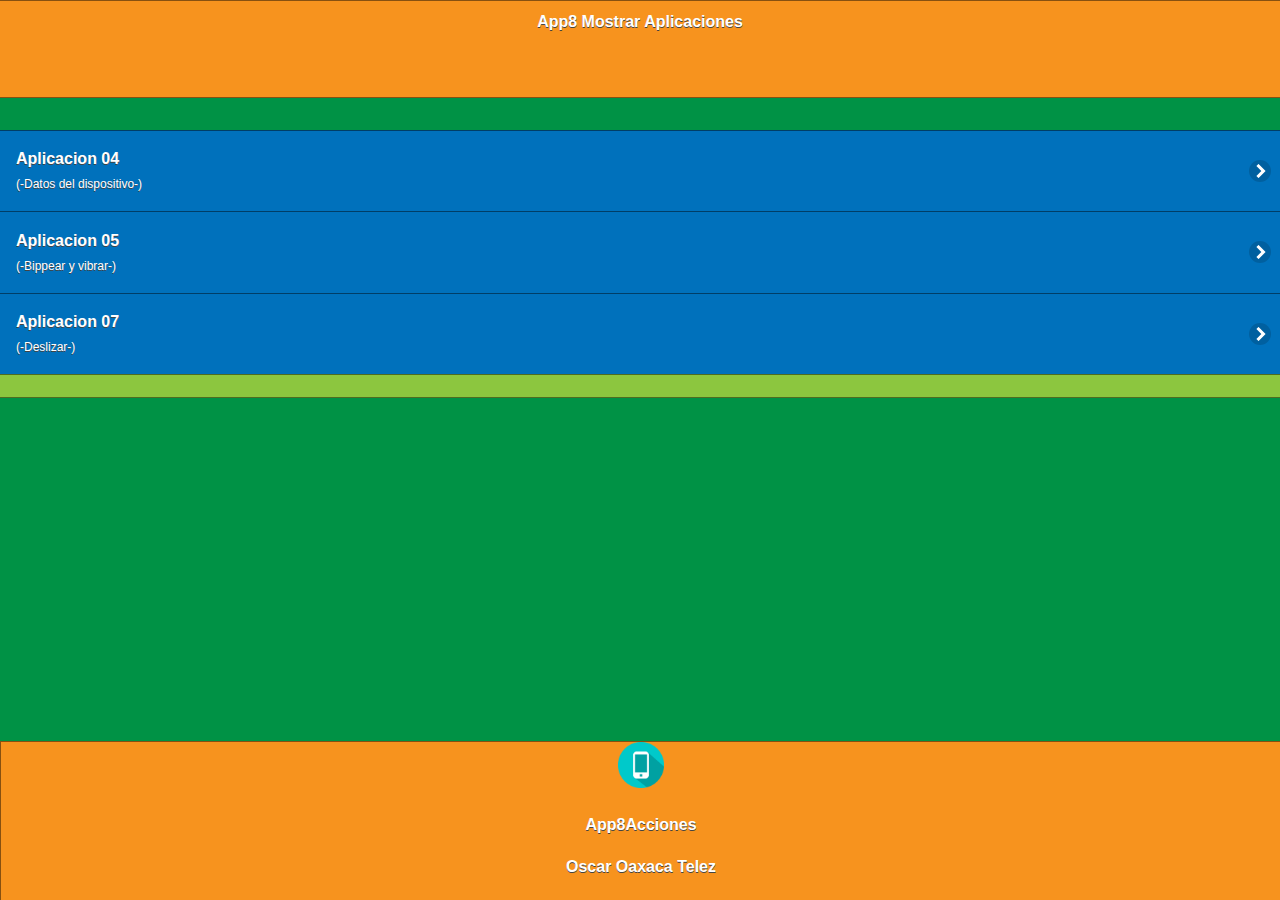
==== index.html @ de4c5adf "app8subida" ====
<!doctype html>
<html>
<head>
<meta charset="utf-8">
<title>octava Aplicacion</title>

<!--grupo CSS-->
<link rel="stylesheet" href="css/jquery.mobile-1.4.5.min.css"/>
<link rel="stylesheet" href="css/tema-app8.min.css"/>
<!--<link rel="stylesheet" href="css/jquery.mobile-1.4.5.min.css"/>
<link rel="stylesheet" href="css/jquery.mobile-1.4.5.min.css"/> -->
<!--grupo JavaScript-->
<script src="js/jquery-1.11.2.min.js"></script>
<script src="js/jquery.mobile-1.4.5.min.js"></script>
<script src="js/acciones.js"></script>
<script src="phonegap/js"></script>
<script type="text/javascript">
function MM_preloadImages() { //v3.0
  var d=document; if(d.images){ if(!d.MM_p) d.MM_p=new Array();
    var i,j=d.MM_p.length,a=MM_preloadImages.arguments; for(i=0; i<a.length; i++)
    if (a[i].indexOf("#")!=0){ d.MM_p[j]=new Image; d.MM_p[j++].src=a[i];}}
}
</script>
</head>

<body>

<div data-role="page" id="Principal">
<div data-role="header" data-add-back-btn="true" data-back-btn-text="Regresar" data-back-btn-theme="b">
<h1>App8 Mostrar Aplicaciones</h1>
<p>&nbsp;</p>
</div>
<div data-role="main" class="ui-content">  </div>
<div>
<ul data-role="listview" data-theme="b" class="ui-listview ui-group-theme-b">
<li class="ui-first-child ui-last-child">
<a href="accesos/datosdispositivo/index.html" target="_self" class="ui-btn ui-btn-icon-right ui-icon-carat-r">
<h2>Aplicacion 04</h2>
<p>(-Datos del dispositivo-)</p>
</a>
<a href="accesos/beep/index.html" target="_self" class="ui-btn ui-btn-icon-right ui-icon-carat-r">
<h2>Aplicacion 05</h2>
<p>(-Bippear y vibrar-)</p>
</a>
<a href="accesos/aplic7/index.html" target="_self" class="ui-btn ui-btn-icon-right ui-icon-carat-r">
<h2>Aplicacion 07</h2>
<p>(-Deslizar-)</p>
</a></li>
<li class="ui-first-child ui-last-child"></li>
</ul>
</div>
<div data-role="footer" align="center" data-theme="b" data-position="fixed">
<div>
<img src="res/android/mdpi.png" width="46" height="46">

</div>
<div>
<h4> App8Acciones</h4>
<h4>Oscar Oaxaca Telez</h4
></div>
</div>
</div>
</body>
</html>
---- css/tema-app8.min.css ----
/*!
* jQuery Mobile 1.4.5
* Git HEAD hash: 68e55e78b292634d3991c795f06f5e37a512decc <> Date: Fri Oct 31 2014 17:33:30 UTC
* http://jquerymobile.com
*
* Copyright 2010, 2014 jQuery Foundation, Inc. and othercontributors
* Released under the MIT license.
* http://jquery.org/license
*
*/


/* Globals */
/* Font
-----------------------------------------------------------------------------------------------------------*/
html {
	font-size: 100%;
}
body,
input,
select,
textarea,
button,
.ui-btn {
	font-size: 1em;
	line-height: 1.3;
	 font-family: sans-serif /*{global-font-family}*/;
}
legend,
.ui-input-text input,
.ui-input-search input {
	color: inherit;
	text-shadow: inherit;
}
/* Form labels (overrides font-weight bold in bars, and mini font-size) */
.ui-mobile label,
div.ui-controlgroup-label {
	font-weight: normal;
	font-size: 16px;
}
/* Separators
-----------------------------------------------------------------------------------------------------------*/
/* Field contain separator (< 28em) */
.ui-field-contain {
	border-bottom-color: #828282;
	border-bottom-color: rgba(0,0,0,.15);
	border-bottom-width: 1px;
	border-bottom-style: solid;
}
/* Table opt-in classes: strokes between each row, and alternating row stripes */
/* Classes table-stroke and table-stripe are deprecated in 1.4. */
.table-stroke thead th,
.table-stripe thead th,
.table-stripe tbody tr:last-child {
	border-bottom: 1px solid #d6d6d6; /* non-RGBA fallback */
	border-bottom: 1px solid rgba(0,0,0,.1);
}
.table-stroke tbody th,
.table-stroke tbody td {
	border-bottom: 1px solid #e6e6e6; /* non-RGBA fallback  */
	border-bottom: 1px solid rgba(0,0,0,.05);
}
.table-stripe.table-stroke tbody tr:last-child th,
.table-stripe.table-stroke tbody tr:last-child td {
	border-bottom: 0;
}
.table-stripe tbody tr:nth-child(odd) td,
.table-stripe tbody tr:nth-child(odd) th {
	background-color: #eeeeee; /* non-RGBA fallback  */
	background-color: rgba(0,0,0,.04);
}
/* Buttons
-----------------------------------------------------------------------------------------------------------*/
.ui-btn,
label.ui-btn {
	font-weight: bold;
	border-width: 1px;
	border-style: solid;
}
.ui-btn {
	text-decoration: none !important;
}
.ui-btn-active {
	cursor: pointer;
}
/* Corner rounding
-----------------------------------------------------------------------------------------------------------*/
/* Class ui-btn-corner-all deprecated in 1.4 */
.ui-corner-all {
	-webkit-border-radius: .6em /*{global-radii-blocks}*/;
	border-radius: .6em /*{global-radii-blocks}*/;
}
/* Buttons */
.ui-btn-corner-all,
.ui-btn.ui-corner-all,
/* Slider track */
.ui-slider-track.ui-corner-all,
/* Flipswitch */
.ui-flipswitch.ui-corner-all,
/* Count bubble */
.ui-li-count {
	-webkit-border-radius: .3125em /*{global-radii-buttons}*/;
	border-radius: .3125em /*{global-radii-buttons}*/;
}
/* Icon-only buttons */
.ui-btn-icon-notext.ui-btn-corner-all,
.ui-btn-icon-notext.ui-corner-all {
	-webkit-border-radius: 1em;
	border-radius: 1em;
}
/* Radius clip workaround for cleaning up corner trapping */
.ui-btn-corner-all,
.ui-corner-all {
	-webkit-background-clip: padding;
	background-clip: padding-box;
}
/* Popup arrow */
.ui-popup.ui-corner-all > .ui-popup-arrow-guide {
	left: .6em /*{global-radii-blocks}*/;
	right: .6em /*{global-radii-blocks}*/;
	top: .6em /*{global-radii-blocks}*/;
	bottom: .6em /*{global-radii-blocks}*/;
}
/* Shadow
-----------------------------------------------------------------------------------------------------------*/
.ui-shadow {
	-webkit-box-shadow: 0 1px 3px /*{global-box-shadow-size}*/ rgba(0,0,0,.2) /*{global-box-shadow-color}*/;
	-moz-box-shadow: 0 1px 3px /*{global-box-shadow-size}*/ rgba(0,0,0,.2) /*{global-box-shadow-color}*/;
	box-shadow: 0 1px 3px /*{global-box-shadow-size}*/ rgba(0,0,0,.2) /*{global-box-shadow-color}*/;
}
.ui-shadow-inset {
	-webkit-box-shadow: inset 0 1px 3px /*{global-box-shadow-size}*/ rgba(0,0,0,.2) /*{global-box-shadow-color}*/;
	-moz-box-shadow: inset 0 1px 3px /*{global-box-shadow-size}*/ rgba(0,0,0,.2) /*{global-box-shadow-color}*/;
	box-shadow: inset 0 1px 3px /*{global-box-shadow-size}*/ rgba(0,0,0,.2) /*{global-box-shadow-color}*/;
}
.ui-overlay-shadow {
	-webkit-box-shadow: 0 0 12px 		rgba(0,0,0,.6);
	-moz-box-shadow: 0 0 12px 			rgba(0,0,0,.6);
	box-shadow: 0 0 12px 				rgba(0,0,0,.6);
}
/* Icons
-----------------------------------------------------------------------------------------------------------*/
.ui-btn-icon-left:after,
.ui-btn-icon-right:after,
.ui-btn-icon-top:after,
.ui-btn-icon-bottom:after,
.ui-btn-icon-notext:after {
	background-color: #666666 /*{global-icon-color}*/;
	background-color: rgba(0,0,0,.15) /*{global-icon-disc}*/;
	background-position: center center;
	background-repeat: no-repeat;
	-webkit-border-radius: 1em;
	border-radius: 1em;
}
/* Alt icons */
.ui-alt-icon.ui-btn:after,
.ui-alt-icon .ui-btn:after,
html .ui-alt-icon.ui-checkbox-off:after,
html .ui-alt-icon.ui-radio-off:after,
html .ui-alt-icon .ui-checkbox-off:after,
html .ui-alt-icon .ui-radio-off:after {
	background-color: #666666 /*{global-icon-color}*/;
	background-color: rgba(0,0,0,.15) /*{global-icon-disc}*/;
}
/* No disc */
.ui-nodisc-icon.ui-btn:after,
.ui-nodisc-icon .ui-btn:after {
	background-color: transparent;
}
/* Icon shadow */
.ui-shadow-icon.ui-btn:after,
.ui-shadow-icon .ui-btn:after {
	-webkit-box-shadow: 0 1px 0 rgba(255,255,255,.3) /*{global-icon-shadow}*/;
	-moz-box-shadow: 0 1px 0 rgba(255,255,255,.3) /*{global-icon-shadow}*/;
	box-shadow: 0 1px 0 rgba(255,255,255,.3) /*{global-icon-shadow}*/;
}
/* Checkbox and radio */
.ui-btn.ui-checkbox-off:after,
.ui-btn.ui-checkbox-on:after,
.ui-btn.ui-radio-off:after,
.ui-btn.ui-radio-on:after {
	display: block;
	width: 18px;
	height: 18px;
	margin: -9px 2px 0 2px;
}
.ui-checkbox-off:after,
.ui-btn.ui-radio-off:after {
	filter: Alpha(Opacity=30);
	opacity: .3;
}
.ui-btn.ui-checkbox-off:after,
.ui-btn.ui-checkbox-on:after {
	-webkit-border-radius: .1875em;
	border-radius: .1875em;
}
.ui-btn.ui-checkbox-off:after {
	background-color: #666;
	background-color: rgba(0,0,0,.3);
}
.ui-radio .ui-btn.ui-radio-on:after {
	background-image: none;
	background-color: #fff;
	width: 8px;
	height: 8px;
	border-width: 5px;
	border-style: solid; 
}
.ui-alt-icon.ui-btn.ui-radio-on:after,
.ui-alt-icon .ui-btn.ui-radio-on:after {
	background-color: #000;
}
/* Loader */
.ui-icon-loading {
	background: url("images/ajax-loader.gif");
	background-size: 2.875em 2.875em;
}.ui-bar-a,.ui-page-theme-a .ui-bar-inherit,html .ui-bar-a .ui-bar-inherit,html .ui-body-a .ui-bar-inherit,html body .ui-group-theme-a .ui-bar-inherit{background-color:#f7931e ;border-color:#875010 ;color:#ffffff ;text-shadow:0  1px  0  #444444 ;font-weight:bold;}.ui-bar-a{border-width:1px;border-style:solid;}.ui-overlay-a,.ui-page-theme-a,.ui-page-theme-a .ui-panel-wrapper{background-color:#009245 ;border-color:#009245 ;color:#ffffff ;text-shadow:0  1px  0  #444444 ;}.ui-body-a,.ui-page-theme-a .ui-body-inherit,html .ui-bar-a .ui-body-inherit,html .ui-body-a .ui-body-inherit,html body .ui-group-theme-a .ui-body-inherit,html .ui-panel-page-container-a{background-color:#fcee21 ;border-color:#8a8212 ;color:#000000 ;text-shadow:0  1px  0  #eeeeee ;}.ui-body-a{border-width:1px;border-style:solid;}.ui-page-theme-a a,html .ui-bar-a a,html .ui-body-a a,html body .ui-group-theme-a a{color:#3388cc ;font-weight:bold;}.ui-page-theme-a a:visited,html .ui-bar-a a:visited,html .ui-body-a a:visited,html body .ui-group-theme-a a:visited{   color:#3388cc ;}.ui-page-theme-a a:hover,html .ui-bar-a a:hover,html .ui-body-a a:hover,html body .ui-group-theme-a a:hover{color:#005599 ;}.ui-page-theme-a a:active,html .ui-bar-a a:active,html .ui-body-a a:active,html body .ui-group-theme-a a:active{color:#005599 ;}.ui-page-theme-a .ui-btn,html .ui-bar-a .ui-btn,html .ui-body-a .ui-btn,html body .ui-group-theme-a .ui-btn,html head + body .ui-btn.ui-btn-a,.ui-page-theme-a .ui-btn:visited,html .ui-bar-a .ui-btn:visited,html .ui-body-a .ui-btn:visited,html body .ui-group-theme-a .ui-btn:visited,html head + body .ui-btn.ui-btn-a:visited{background-color:#8cc63f ;border-color:#4d6c22 ;color:#ffffff ;text-shadow:0  1px  0  #444444 ;}.ui-page-theme-a .ui-btn:hover,html .ui-bar-a .ui-btn:hover,html .ui-body-a .ui-btn:hover,html body .ui-group-theme-a .ui-btn:hover,html head + body .ui-btn.ui-btn-a:hover{background-color:#a1e348 ;border-color:#587c27 ;color:#ffffff ;text-shadow:0  1px  0  #444444 ;}.ui-page-theme-a .ui-btn:active,html .ui-bar-a .ui-btn:active,html .ui-body-a .ui-btn:active,html body .ui-group-theme-a .ui-btn:active,html head + body .ui-btn.ui-btn-a:active{background-color:#a1e348 ;border-color:#587c27 ;color:#000000 ;text-shadow:0  1px  0  #eeeeee ;}.ui-page-theme-a .ui-btn.ui-btn-active,html .ui-bar-a .ui-btn.ui-btn-active,html .ui-body-a .ui-btn.ui-btn-active,html body .ui-group-theme-a .ui-btn.ui-btn-active,html head + body .ui-btn.ui-btn-a.ui-btn-active,.ui-page-theme-a .ui-checkbox-on:after,html .ui-bar-a .ui-checkbox-on:after,html .ui-body-a .ui-checkbox-on:after,html body .ui-group-theme-a .ui-checkbox-on:after,.ui-btn.ui-checkbox-on.ui-btn-a:after,.ui-page-theme-a .ui-flipswitch-active,html .ui-bar-a .ui-flipswitch-active,html .ui-body-a .ui-flipswitch-active,html body .ui-group-theme-a .ui-flipswitch-active,html body .ui-flipswitch.ui-bar-a.ui-flipswitch-active,.ui-page-theme-a .ui-slider-track .ui-btn-active,html .ui-bar-a .ui-slider-track .ui-btn-active,html .ui-body-a .ui-slider-track .ui-btn-active,html body .ui-group-theme-a .ui-slider-track .ui-btn-active,html body div.ui-slider-track.ui-body-a .ui-btn-active{background-color:#3388cc ;border-color:#3388cc ;color:#ffffff ;text-shadow:0  1px  0  #005599 ;}.ui-page-theme-a .ui-radio-on:after,html .ui-bar-a .ui-radio-on:after,html .ui-body-a .ui-radio-on:after,html body .ui-group-theme-a .ui-radio-on:after,.ui-btn.ui-radio-on.ui-btn-a:after{border-color:#3388cc ;}.ui-page-theme-a .ui-btn:focus,html .ui-bar-a .ui-btn:focus,html .ui-body-a .ui-btn:focus,html body .ui-group-theme-a .ui-btn:focus,html head + body .ui-btn.ui-btn-a:focus,.ui-page-theme-a .ui-focus,html .ui-bar-a .ui-focus,html .ui-body-a .ui-focus,html body .ui-group-theme-a .ui-focus,html head + body .ui-btn-a.ui-focus,html head + body .ui-body-a.ui-focus{-webkit-box-shadow:0 0 12px #3388cc ;-moz-box-shadow:0 0 12px #3388cc ;box-shadow:0 0 12px #3388cc ;}.ui-bar-b,.ui-page-theme-b .ui-bar-inherit,html .ui-bar-b .ui-bar-inherit,html .ui-body-b .ui-bar-inherit,html body .ui-group-theme-b .ui-bar-inherit{background-color:#f7931e ;border-color:#875010 ;color:#ffffff ;text-shadow:0  1px  0  #444444 ;font-weight:bold;}.ui-bar-b{border-width:1px;border-style:solid;}.ui-overlay-b,.ui-page-theme-b,.ui-page-theme-b .ui-panel-wrapper{background-color:#009245 ;border-color:#009245 ;color:#ffffff ;text-shadow:0  1px  0  #444444 ;}.ui-body-b,.ui-page-theme-b .ui-body-inherit,html .ui-bar-b .ui-body-inherit,html .ui-body-b .ui-body-inherit,html body .ui-group-theme-b .ui-body-inherit,html .ui-panel-page-container-b{background-color:#8cc63f ;border-color:#4d6c22 ;color:#ffffff ;text-shadow:0  1px  0  #444444 ;}.ui-body-b{border-width:1px;border-style:solid;}.ui-page-theme-b a,html .ui-bar-b a,html .ui-body-b a,html body .ui-group-theme-b a{color:#3388cc ;font-weight:bold;}.ui-page-theme-b a:visited,html .ui-bar-b a:visited,html .ui-body-b a:visited,html body .ui-group-theme-b a:visited{   color:#3388cc ;}.ui-page-theme-b a:hover,html .ui-bar-b a:hover,html .ui-body-b a:hover,html body .ui-group-theme-b a:hover{color:#005599 ;}.ui-page-theme-b a:active,html .ui-bar-b a:active,html .ui-body-b a:active,html body .ui-group-theme-b a:active{color:#005599 ;}.ui-page-theme-b .ui-btn,html .ui-bar-b .ui-btn,html .ui-body-b .ui-btn,html body .ui-group-theme-b .ui-btn,html head + body .ui-btn.ui-btn-b,.ui-page-theme-b .ui-btn:visited,html .ui-bar-b .ui-btn:visited,html .ui-body-b .ui-btn:visited,html body .ui-group-theme-b .ui-btn:visited,html head + body .ui-btn.ui-btn-b:visited{background-color:#0071bc ;border-color:#003e67 ;color:#ffffff ;text-shadow:0  1px  0  #444444 ;}.ui-page-theme-b .ui-btn:hover,html .ui-bar-b .ui-btn:hover,html .ui-body-b .ui-btn:hover,html body .ui-group-theme-b .ui-btn:hover,html head + body .ui-btn.ui-btn-b:hover{background-color:#4581d8 ;border-color:#254676 ;color:#ffffff ;text-shadow:0  1px  0  #444444 ;}.ui-page-theme-b .ui-btn:active,html .ui-bar-b .ui-btn:active,html .ui-body-b .ui-btn:active,html body .ui-group-theme-b .ui-btn:active,html head + body .ui-btn.ui-btn-b:active{background-color:#4581d8 ;border-color:#254676 ;color:#ffffff ;text-shadow:0  1px  0  #444444 ;}.ui-page-theme-b .ui-btn.ui-btn-active,html .ui-bar-b .ui-btn.ui-btn-active,html .ui-body-b .ui-btn.ui-btn-active,html body .ui-group-theme-b .ui-btn.ui-btn-active,html head + body .ui-btn.ui-btn-b.ui-btn-active,.ui-page-theme-b .ui-checkbox-on:after,html .ui-bar-b .ui-checkbox-on:after,html .ui-body-b .ui-checkbox-on:after,html body .ui-group-theme-b .ui-checkbox-on:after,.ui-btn.ui-checkbox-on.ui-btn-b:after,.ui-page-theme-b .ui-flipswitch-active,html .ui-bar-b .ui-flipswitch-active,html .ui-body-b .ui-flipswitch-active,html body .ui-group-theme-b .ui-flipswitch-active,html body .ui-flipswitch.ui-bar-b.ui-flipswitch-active,.ui-page-theme-b .ui-slider-track .ui-btn-active,html .ui-bar-b .ui-slider-track .ui-btn-active,html .ui-body-b .ui-slider-track .ui-btn-active,html body .ui-group-theme-b .ui-slider-track .ui-btn-active,html body div.ui-slider-track.ui-body-b .ui-btn-active{background-color:#3388cc ;border-color:#3388cc ;color:#ffffff ;text-shadow:0  1px  0  #005599 ;}.ui-page-theme-b .ui-radio-on:after,html .ui-bar-b .ui-radio-on:after,html .ui-body-b .ui-radio-on:after,html body .ui-group-theme-b .ui-radio-on:after,.ui-btn.ui-radio-on.ui-btn-b:after{border-color:#3388cc ;}.ui-page-theme-b .ui-btn:focus,html .ui-bar-b .ui-btn:focus,html .ui-body-b .ui-btn:focus,html body .ui-group-theme-b .ui-btn:focus,html head + body .ui-btn.ui-btn-b:focus,.ui-page-theme-b .ui-focus,html .ui-bar-b .ui-focus,html .ui-body-b .ui-focus,html body .ui-group-theme-b .ui-focus,html head + body .ui-btn-b.ui-focus,html head + body .ui-body-b.ui-focus{-webkit-box-shadow:0 0 12px #3388cc ;-moz-box-shadow:0 0 12px #3388cc ;box-shadow:0 0 12px #3388cc ;}.ui-bar-c,.ui-page-theme-c .ui-bar-inherit,html .ui-bar-c .ui-bar-inherit,html .ui-body-c .ui-bar-inherit,html body .ui-group-theme-c .ui-bar-inherit{background-color:#e9e9e9 ;border-color:#dddddd ;color:#333333 ;text-shadow:0  1px  0  #eeeeee ;font-weight:bold;}.ui-bar-c{border-width:1px;border-style:solid;}.ui-overlay-c,.ui-page-theme-c,.ui-page-theme-c .ui-panel-wrapper{background-color:#f9f9f9 ;border-color:#bbbbbb ;color:#333333 ;text-shadow:0  1px  0  #f3f3f3 ;}.ui-body-c,.ui-page-theme-c .ui-body-inherit,html .ui-bar-c .ui-body-inherit,html .ui-body-c .ui-body-inherit,html body .ui-group-theme-c .ui-body-inherit,html .ui-panel-page-container-c{background-color:#ffffff ;border-color:#dddddd ;color:#333333 ;text-shadow:0  1px  0  #f3f3f3 ;}.ui-body-c{border-width:1px;border-style:solid;}.ui-page-theme-c a,html .ui-bar-c a,html .ui-body-c a,html body .ui-group-theme-c a{color:#3388cc ;font-weight:bold;}.ui-page-theme-c a:visited,html .ui-bar-c a:visited,html .ui-body-c a:visited,html body .ui-group-theme-c a:visited{   color:#3388cc ;}.ui-page-theme-c a:hover,html .ui-bar-c a:hover,html .ui-body-c a:hover,html body .ui-group-theme-c a:hover{color:#005599 ;}.ui-page-theme-c a:active,html .ui-bar-c a:active,html .ui-body-c a:active,html body .ui-group-theme-c a:active{color:#005599 ;}.ui-page-theme-c .ui-btn,html .ui-bar-c .ui-btn,html .ui-body-c .ui-btn,html body .ui-group-theme-c .ui-btn,html head + body .ui-btn.ui-btn-c,.ui-page-theme-c .ui-btn:visited,html .ui-bar-c .ui-btn:visited,html .ui-body-c .ui-btn:visited,html body .ui-group-theme-c .ui-btn:visited,html head + body .ui-btn.ui-btn-c:visited{background-color:#f6f6f6 ;border-color:#dddddd ;color:#333333 ;text-shadow:0  1px  0  #f3f3f3 ;}.ui-page-theme-c .ui-btn:hover,html .ui-bar-c .ui-btn:hover,html .ui-body-c .ui-btn:hover,html body .ui-group-theme-c .ui-btn:hover,html head + body .ui-btn.ui-btn-c:hover{background-color:#ededed ;border-color:#dddddd ;color:#333333 ;text-shadow:0  1px  0  #f3f3f3 ;}.ui-page-theme-c .ui-btn:active,html .ui-bar-c .ui-btn:active,html .ui-body-c .ui-btn:active,html body .ui-group-theme-c .ui-btn:active,html head + body .ui-btn.ui-btn-c:active{background-color:#e8e8e8 ;border-color:#dddddd ;color:#333333 ;text-shadow:0  1px  0  #f3f3f3 ;}.ui-page-theme-c .ui-btn.ui-btn-active,html .ui-bar-c .ui-btn.ui-btn-active,html .ui-body-c .ui-btn.ui-btn-active,html body .ui-group-theme-c .ui-btn.ui-btn-active,html head + body .ui-btn.ui-btn-c.ui-btn-active,.ui-page-theme-c .ui-checkbox-on:after,html .ui-bar-c .ui-checkbox-on:after,html .ui-body-c .ui-checkbox-on:after,html body .ui-group-theme-c .ui-checkbox-on:after,.ui-btn.ui-checkbox-on.ui-btn-c:after,.ui-page-theme-c .ui-flipswitch-active,html .ui-bar-c .ui-flipswitch-active,html .ui-body-c .ui-flipswitch-active,html body .ui-group-theme-c .ui-flipswitch-active,html body .ui-flipswitch.ui-bar-c.ui-flipswitch-active,.ui-page-theme-c .ui-slider-track .ui-btn-active,html .ui-bar-c .ui-slider-track .ui-btn-active,html .ui-body-c .ui-slider-track .ui-btn-active,html body .ui-group-theme-c .ui-slider-track .ui-btn-active,html body div.ui-slider-track.ui-body-c .ui-btn-active{background-color:#3388cc ;border-color:#3388cc ;color:#ffffff ;text-shadow:0  1px  0  #005599 ;}.ui-page-theme-c .ui-radio-on:after,html .ui-bar-c .ui-radio-on:after,html .ui-body-c .ui-radio-on:after,html body .ui-group-theme-c .ui-radio-on:after,.ui-btn.ui-radio-on.ui-btn-c:after{border-color:#3388cc ;}.ui-page-theme-c .ui-btn:focus,html .ui-bar-c .ui-btn:focus,html .ui-body-c .ui-btn:focus,html body .ui-group-theme-c .ui-btn:focus,html head + body .ui-btn.ui-btn-c:focus,.ui-page-theme-c .ui-focus,html .ui-bar-c .ui-focus,html .ui-body-c .ui-focus,html body .ui-group-theme-c .ui-focus,html head + body .ui-btn-c.ui-focus,html head + body .ui-body-c.ui-focus{-webkit-box-shadow:0 0 12px #3388cc ;-moz-box-shadow:0 0 12px #3388cc ;box-shadow:0 0 12px #3388cc ;}.ui-disabled,.ui-state-disabled,button[disabled],.ui-select .ui-btn.ui-state-disabled{filter:Alpha(Opacity=30);opacity:.3;cursor:default !important;pointer-events:none;}.ui-btn:focus,.ui-btn.ui-focus{outline:0;}.ui-noboxshadow .ui-shadow,.ui-noboxshadow .ui-shadow-inset,.ui-noboxshadow .ui-overlay-shadow,.ui-noboxshadow .ui-shadow-icon.ui-btn:after,.ui-noboxshadow .ui-shadow-icon .ui-btn:after,.ui-noboxshadow .ui-focus,.ui-noboxshadow .ui-btn:focus,.ui-noboxshadow  input:focus,.ui-noboxshadow .ui-panel{-webkit-box-shadow:none !important;-moz-box-shadow:none !important;box-shadow:none !important;}.ui-noboxshadow .ui-btn:focus,.ui-noboxshadow .ui-focus{outline-width:1px;outline-style:auto;}
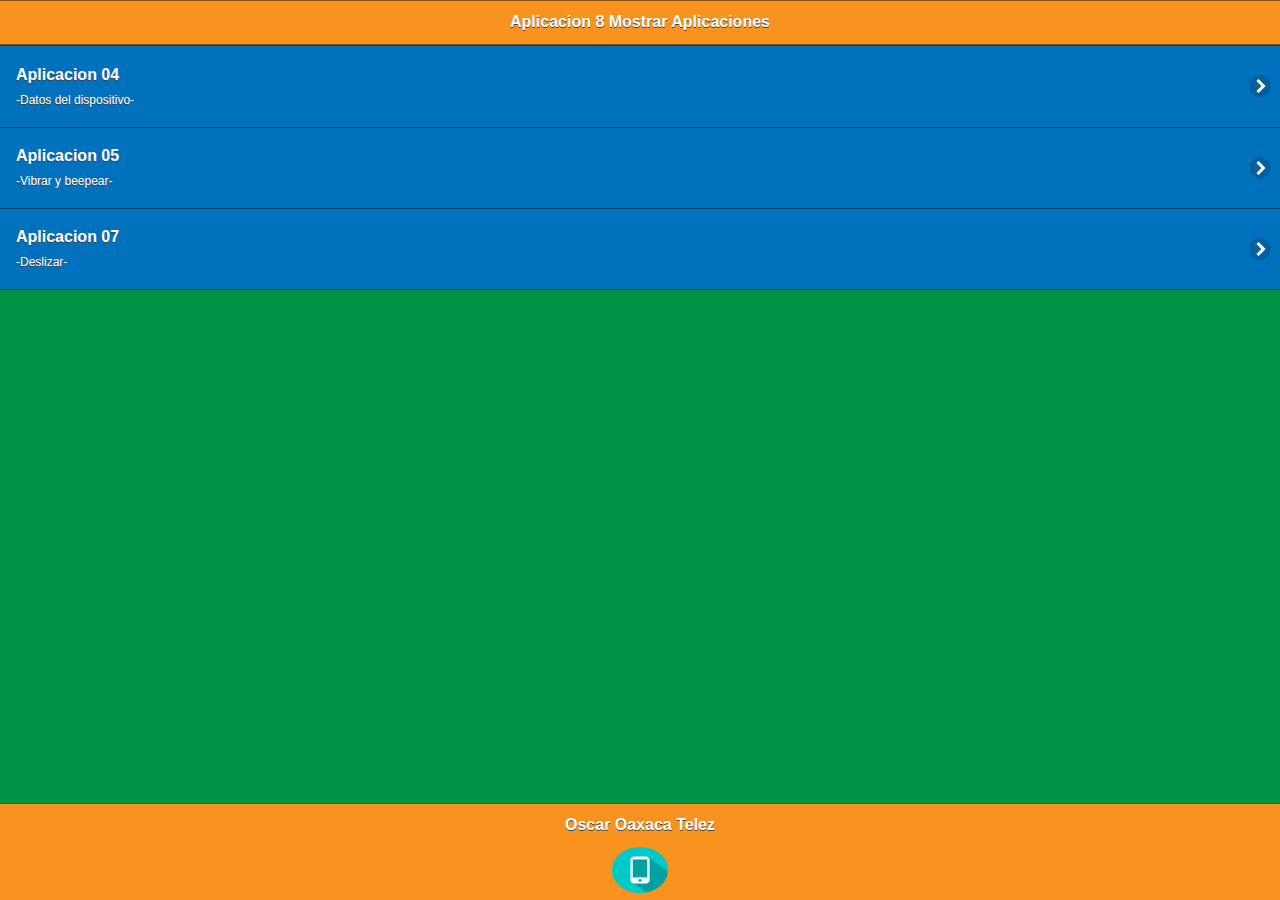
==== commit 14281764: "subida8.1" ====
--- a/index.html
+++ b/index.html
@@ -1,64 +1,56 @@
-<!doctype html>
+<!DOCTYPE html> 
 <html>
 <head>
 <meta charset="utf-8">
-<title>octava Aplicacion</title>
+<title>App8 muestra aplicaciones</title>
 
 <!--grupo CSS-->
-<link rel="stylesheet" href="css/jquery.mobile-1.4.5.min.css"/>
 <link rel="stylesheet" href="css/tema-app8.min.css"/>
-<!--<link rel="stylesheet" href="css/jquery.mobile-1.4.5.min.css"/>
-<link rel="stylesheet" href="css/jquery.mobile-1.4.5.min.css"/> -->
+<link rel="stylesheet" href="css/jquery.mobile.icons-1.4.5.min.css"/>
+<link rel="stylesheet" href="css/jquery.mobile.structure-1.4.5.min.css"/>
+
 <!--grupo JavaScript-->
 <script src="js/jquery-1.11.2.min.js"></script>
 <script src="js/jquery.mobile-1.4.5.min.js"></script>
-<script src="js/acciones.js"></script>
-<script src="phonegap/js"></script>
-<script type="text/javascript">
-function MM_preloadImages() { //v3.0
-  var d=document; if(d.images){ if(!d.MM_p) d.MM_p=new Array();
-    var i,j=d.MM_p.length,a=MM_preloadImages.arguments; for(i=0; i<a.length; i++)
-    if (a[i].indexOf("#")!=0){ d.MM_p[j]=new Image; d.MM_p[j++].src=a[i];}}
-}
-</script>
-</head>
 
-<body>
 
-<div data-role="page" id="Principal">
-<div data-role="header" data-add-back-btn="true" data-back-btn-text="Regresar" data-back-btn-theme="b">
-<h1>App8 Mostrar Aplicaciones</h1>
-<p>&nbsp;</p>
-</div>
-<div data-role="main" class="ui-content">  </div>
-<div>
-<ul data-role="listview" data-theme="b" class="ui-listview ui-group-theme-b">
-<li class="ui-first-child ui-last-child">
-<a href="accesos/datosdispositivo/index.html" target="_self" class="ui-btn ui-btn-icon-right ui-icon-carat-r">
-<h2>Aplicacion 04</h2>
-<p>(-Datos del dispositivo-)</p>
-</a>
-<a href="accesos/beep/index.html" target="_self" class="ui-btn ui-btn-icon-right ui-icon-carat-r">
-<h2>Aplicacion 05</h2>
-<p>(-Bippear y vibrar-)</p>
-</a>
-<a href="accesos/aplic7/index.html" target="_self" class="ui-btn ui-btn-icon-right ui-icon-carat-r">
-<h2>Aplicacion 07</h2>
-<p>(-Deslizar-)</p>
-</a></li>
-<li class="ui-first-child ui-last-child"></li>
-</ul>
-</div>
-<div data-role="footer" align="center" data-theme="b" data-position="fixed">
-<div>
-<img src="res/android/mdpi.png" width="46" height="46">
+<script src="phonegap.js"></script><!-- necesario*/ -->
 
-</div>
-<div>
-<h4> App8Acciones</h4>
-<h4>Oscar Oaxaca Telez</h4
-></div>
-</div>
-</div>
-</body>
+</head> 
+<body> 
+  <div data-role="page" id="Principal" data-theme="b">
+      <div data-role="header" data-add-back-btn="true" data-back-btn-text="Regresar" data-back-btn-theme="b">
+        <h1>Aplicacion 8 Mostrar Aplicaciones</h1>
+      </div>
+      <div data-role="main" class="ui-content">
+      <div>
+        <ul data-role="listview" data-theme="b" class="ui-listview ui-group-theme-a">
+          <li class="ui-first-child ui-last-child">
+            <a href="index4.html"target="_self" class="ui-btn ui-btn-icon-right ui-icon-carat-r">
+              <h2>Aplicacion 04</h2>
+              <p>-Datos del dispositivo-</p>
+            </a>
+          </li>
+           <li class="ui-first-child ui-last-child">
+            <a href="index5.html"target="_self" class="ui-btn ui-btn-icon-right ui-icon-carat-r">
+              <h2>Aplicacion 05</h2>
+              <p>-Vibrar y beepear-</p>
+            </a>
+          </li>
+           <li class="ui-first-child ui-last-child">
+            <a href="index7.html"target="_self" class="ui-btn ui-btn-icon-right ui-icon-carat-r">
+              <h2>Aplicacion 07</h2>
+              <p>-Deslizar-</p>
+            </a>
+          </li>
+        
+        </ul>
+      </div>
+    </div>
+    <div data-role="footer" align="center" data-theme="b" data-position="fixed">
+      <h4>Oscar Oaxaca Telez</h4>
+      <img src="res/android/mdpi.png" width="56" height="46">
+    </div>
+  </div>
+</body> 
 </html>
